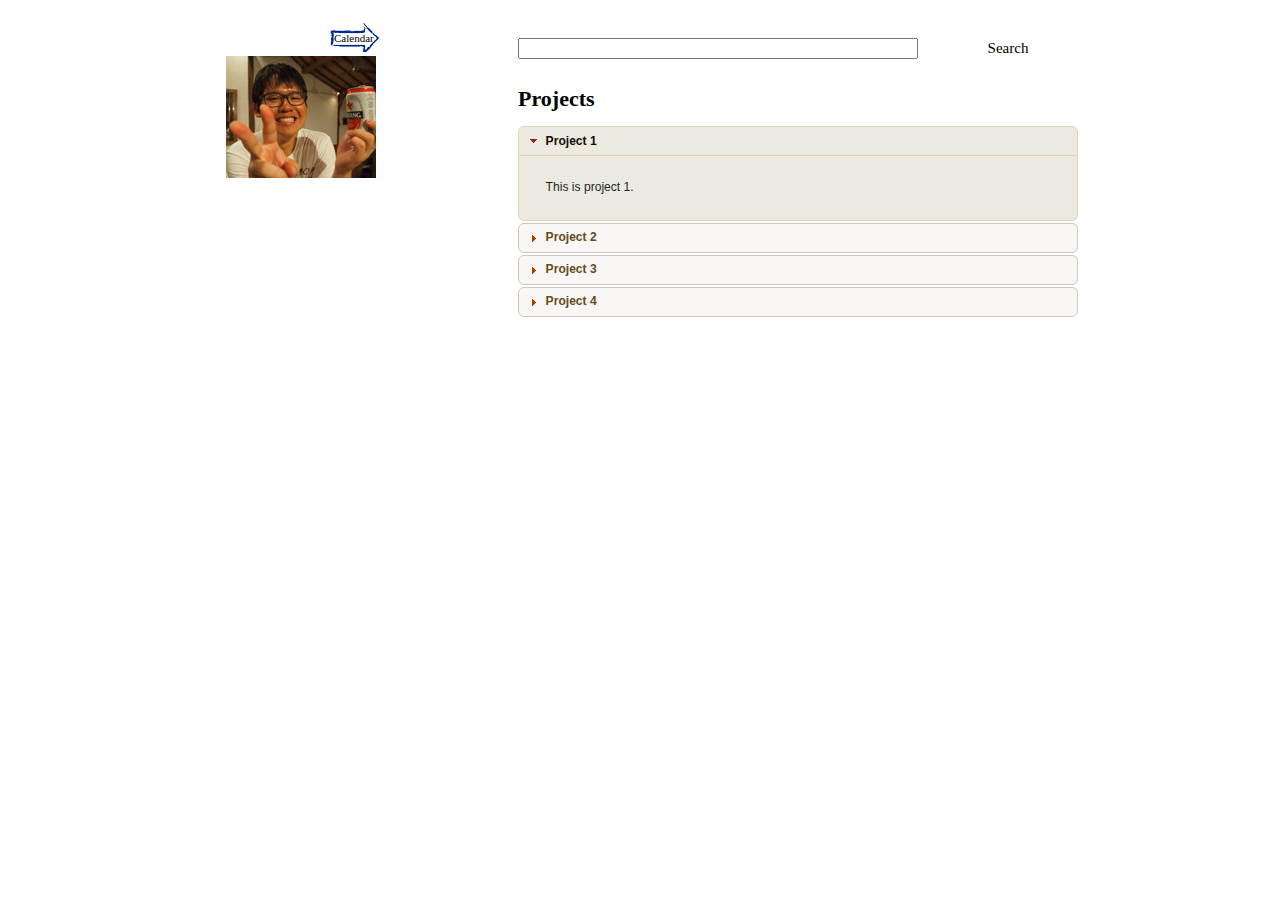
==== Onecommunity/include/main2.html @ 63f11f48 "initial push" ====
<body id="containerspace">
<link type="text/css" rel="stylesheet" href="../css/main.css"/>
<link rel="stylesheet" href="../css/jquery-ui-1.9.2.custom.css">

<div id="content" style="display:table-row">
	<div id="sidebar" style="display:table-cell">
		<div id="arrow" class="arrow">Calendar</div>
		<iframe frameborder="0" id="sidebar-content" src="sidebar1.html" allowtransparency="true">
			Browser does not support iframe!
		</iframe>
	</div>
	<div id="sub-content" style="display:table-cell">
		<div style="display:table-row">
			<input type="text" class="searchbox" style="display:table-cell" id="search" /> <div id="searchbtn" class="green-btn" style="display:table-cell" onclick="search()">Search</div>
		</div>
		<br/>
		<label><h1>Projects</h1></label>
		<div id="accordion">
			<h3>Project 1</h3>
			<div>
				<p>This is project 1.</p>
			</div>
			<h3>Project 2</h3>
			<div>
				<p>This is project 2. </p>
			</div>
			<h3>Project 3</h3>
			<div>
				<p>This is project 3. </p>
			</div>
			<h3>Project 4</h3>
			<div>
				<p>This is project 4. </p>
			</div>
		</div>
	</div>

</div>

<script src="../js/jquery-1.9.1.js"></script>
<script src="../js/jquery.ui.core.js"></script>
<script src="../js/jquery.ui.widget.js"></script>
<script src="../js/jquery.ui.accordion.js"></script>

<script>
	$(function() {
		$( "#accordion" ).accordion({
			collapsible: true
		});
		
		$("#arrow").click(function() {
			var src = $('#sidebar-content').attr('src');
			
			
			if (src == "sidebar1.html") {
				$("#sidebar-content").attr('src', 'sidebar2.html');
				$("#arrow").removeClass("arrow");
				$("#arrow").addClass("arrow2");
				$("#arrow").html("Profile");
			} else if (src == "sidebar2.html") {
				$("#sidebar-content").attr('src', 'sidebar1.html');
				$("#arrow").removeClass("arrow2");
				$("#arrow").addClass("arrow");
				$("#arrow").html("Calendar");
			}
		});
  	});
	</script>
</body>
---- Onecommunity/css/main.css ----
body {
	background: url("../image/background.jpg");
	background-size: cover;
}

/****************************************** Dialog Box *************************************************/
#dialog label, #dialog input { display:block; }
#dialog label { margin-top: 0.5em; }
#dialog input, #dialog textarea { width: 95%; }
#tabs { margin-top: 1em;}
#tabs li .ui-icon-close { float: left; margin: 0.4em 0.2em 0 0; cursor: pointer; }
#add_tab { cursor: pointer;}

/****************************************** Container *************************************************/
#containerspace {
	background: transparent;
	font-size: 11px;
	width: 1080px;
	padding: 20px 0 0 120px;
}

#logo { 
	background: url("../image/logo.png");
	width: 250;
	height: 120;
	margin: 0.2em 0 0 8em;
}

#container { width: 100%; }
.header-left {  float: left; }
.header-right{ float: right; }

#logout-btn { text-align: center; line-height: 40px; margin: 6em 8em 0 0}
#logout-btn:hover {opacity: 0.5;}
#login-btn { text-align: center; line-height: 40px; margin: 6em 1em 0 0;}
#login-btn:hover {opacity: 0.5;}
#register-btn { text-align: center; line-height: 40px; margin: 6em 8em 0 0;}
#register-btn:hover { opacity: 0.5;}
#searchbtn { text-align: center; margin: 0 0 0 0; font-size: 15px; }
#searchbtn:hover { opacity: 0.5; }
.submit {float:right; margin: 15px 80px 0 0;}

/****************************************** Body *************************************************/
#content-frame { margin-top: 20px; width: 100%; height: 100%; }
#content { margin-left: 10px; width: 100%; height: 100%; }
#sidebar-content { height:140%; width: 120%; overflow:hidden; text-align:center;}
#sub-content { height:100%; vertical-align: top; padding: 10px 0 0 90px;}

.searchbox { margin-right: 20px; position:relative; width: 400px; }

/*********************************** Side Bar ********************************************************/
#containersidebar { height: 90%; background: transparent; }
#siderbarcontent { padding: 20px;}
.text_position { margin: 25px 0 0 70px; }

.profilepic { 
	background: url("../image/profile.png"); 
	width:150px; 
	height:150px;
	margin: 0px 0 0 70px;
}

.arrow {
	background: url("../image/arrow.png") no-repeat;
	width: 50px;
	height: 30px;
	
	text-indent: 4px;
	line-height: 33px;
	
	position: absolute;
	left: 30em;
	top: 2em;
}

.arrow2 {
	background: url("../image/arrow.png") no-repeat;
	width: 50px;
	height: 30px;
	
	text-indent: 4px;
	line-height: 33px;
	
	position: absolute;
	left: 36em;
	top: 0em;
}

.arrow:hover {
	opacity: 0.8;
}
/****************************************** Button *************************************************/
.grey-btn { 
	background: url("../image/buttons.png") no-repeat -152px -12px transparent;
	color: white;
	width: 135px;
	height: 38px;
}

.green-btn { 
	background: url("../image/buttons.png") no-repeat -152px -168 transparent;
	color: black;
	width: 140px;
	height: 15px;
}
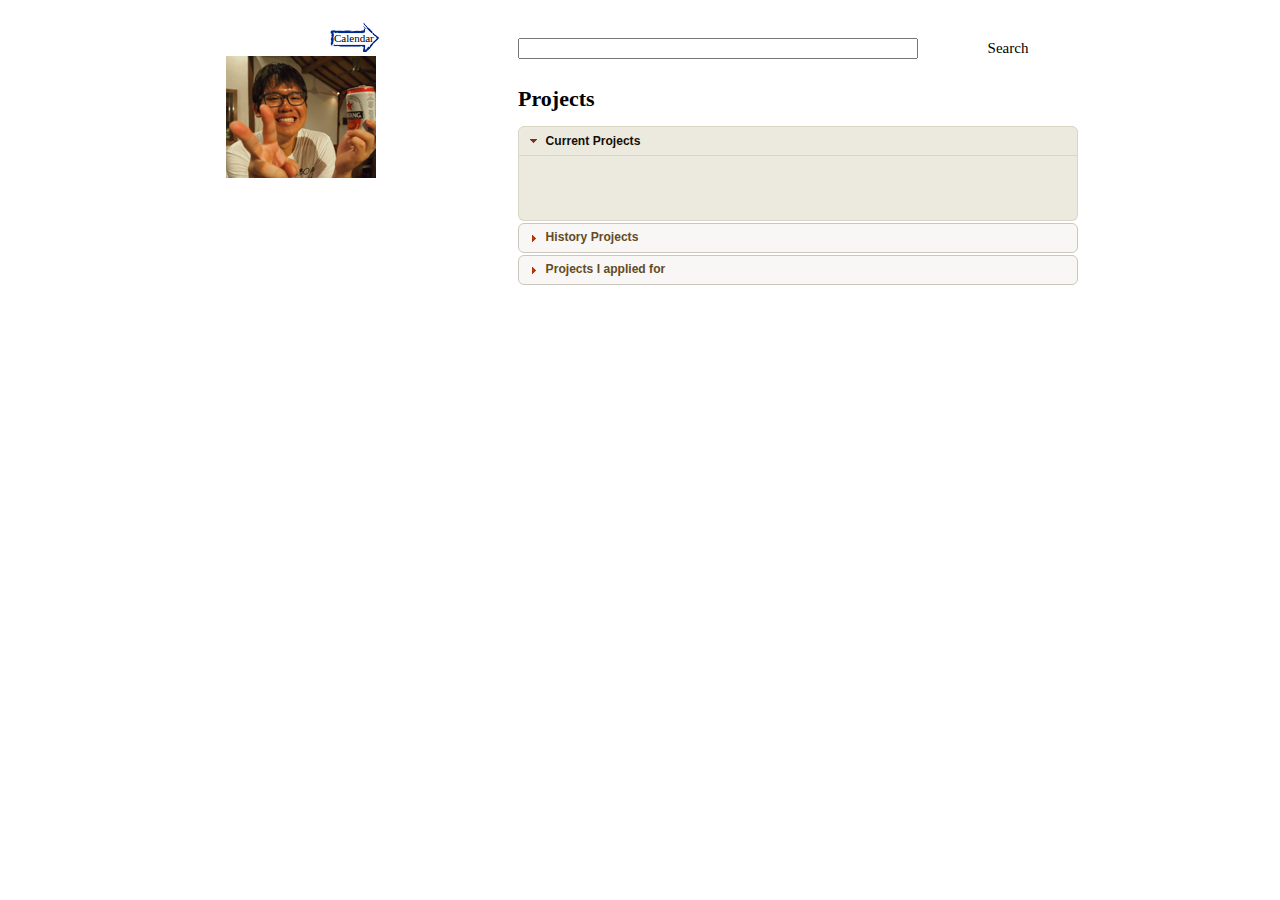
==== commit 44c252e9: "trying firebase. not resolved" ====
--- a/Onecommunity/include/main2.html
+++ b/Onecommunity/include/main2.html
@@ -1,6 +1,16 @@
 <body id="containerspace">
 <link type="text/css" rel="stylesheet" href="../css/main.css"/>
 <link rel="stylesheet" href="../css/jquery-ui-1.9.2.custom.css">
+<script src='https://cdn.firebase.com/v0/firebase.js'></script>
+
+<script>
+	var projects = new Firebase('https://ycchuahelper.firebaseio.com/');
+	projects.on('value', function(snapshot) {
+	var firstName = snapshot.val()
+	function displayChatMessage(firstName, firstName)
+    });
+</script>
+
 
 <div id="content" style="display:table-row">
 	<div id="sidebar" style="display:table-cell">
@@ -14,21 +24,20 @@
 			<input type="text" class="searchbox" style="display:table-cell" id="search" /> <div id="searchbtn" class="green-btn" style="display:table-cell" onclick="search()">Search</div>
 		</div>
 		<br/>
-		<label><h1>Projects</h1></label>
+		
+		<label><h1>Projects </h1></label>
 		<div id="accordion">
-			<h3>Project 1</h3>
+			<h3>Current Projects</h3>
 			<div>
-				<p>This is project 1.</p>
+				<p><script>
+				document.write(firstName)
+				</script></p>
 			</div>
-			<h3>Project 2</h3>
-			<div>
-				<p>This is project 2. </p>
-			</div>
-			<h3>Project 3</h3>
+			<h3>History Projects</h3>
 			<div>
 				<p>This is project 3. </p>
 			</div>
-			<h3>Project 4</h3>
+			<h3>Projects I applied for</h3>
 			<div>
 				<p>This is project 4. </p>
 			</div>
--- a/Onecommunity/css/main.css
+++ b/Onecommunity/css/main.css
@@ -22,7 +22,7 @@
 #logo { 
 	background: url("../image/logo.png");
 	width: 250;
-	height: 120;
+	height: 70;
 	margin: 0.2em 0 0 8em;
 }
 
